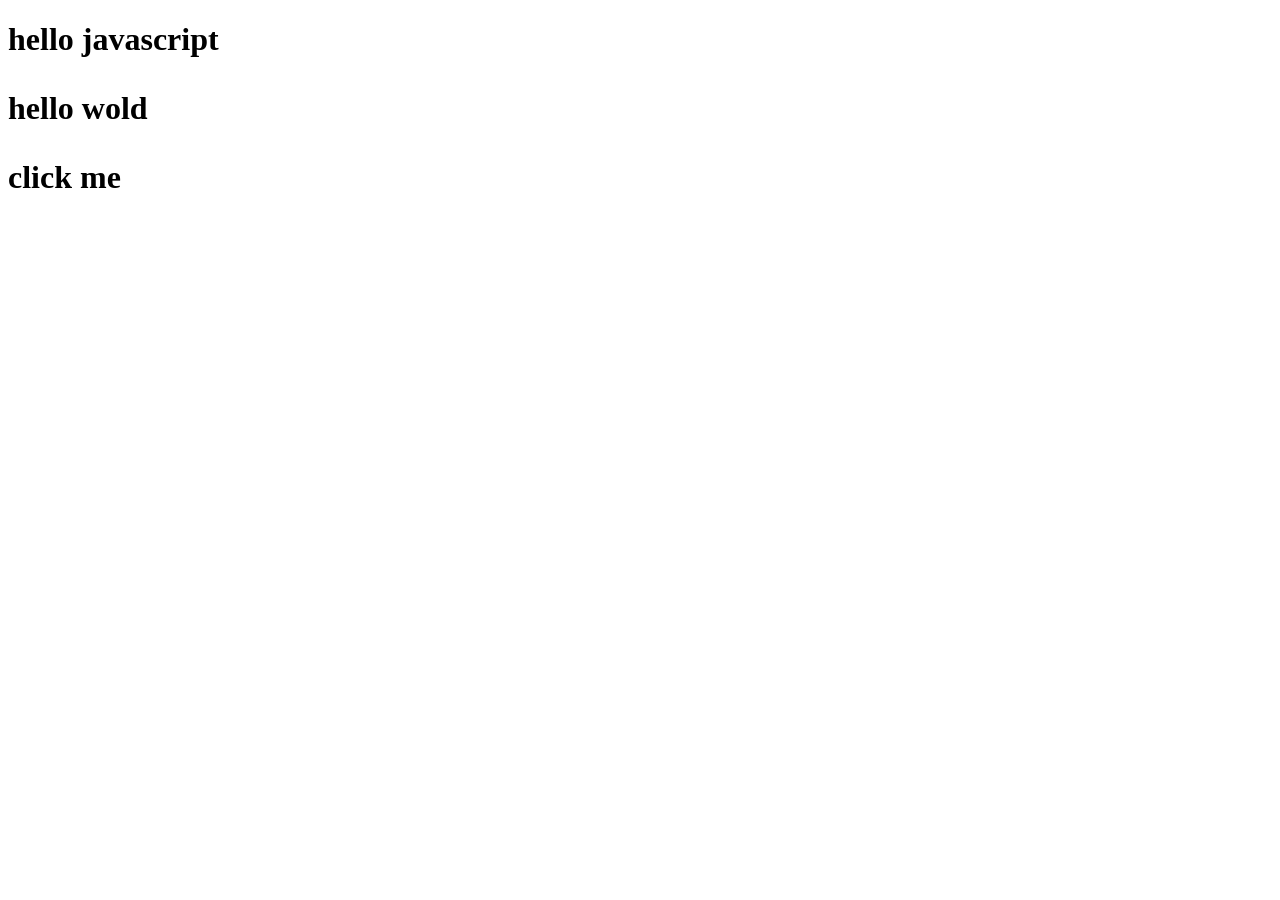
==== index.html @ 0898b166 "add initial file" ====
<!DOCTYPE html>
<html lang="en">
<head>
    <meta charset="UTF-8">
    <meta name="viewport" content="width=device-width, initial-scale=1.0">
    <title>Document</title>
</head>
<body>
    <div>
        <h1>
            hello javascript
            <p>
                hello wold
            </p>
            <butto id="box">click me </butto>
        </h1>
    </div>
</body>
</html>
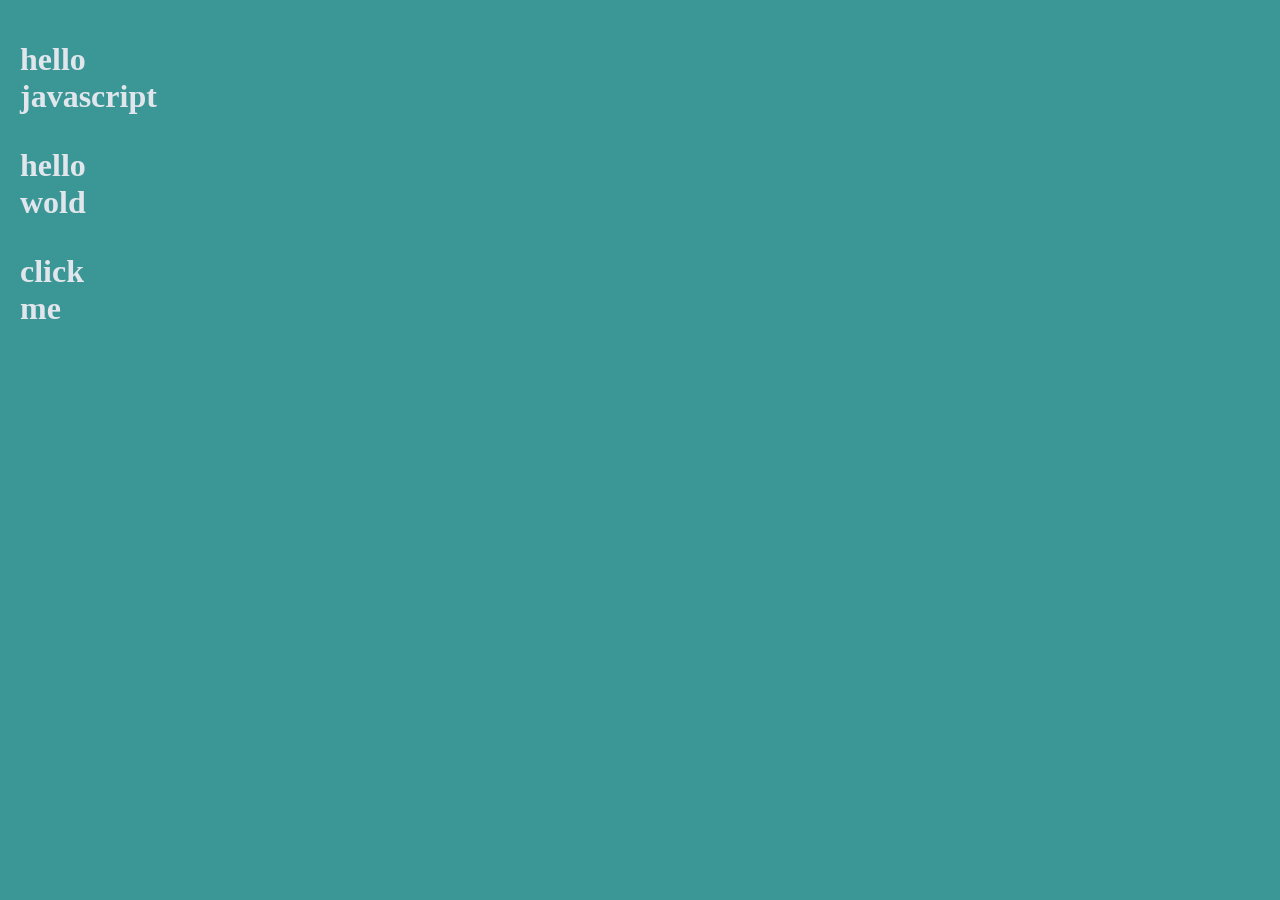
==== commit 4c09cfba: "add Readmr" ====
--- a/index.html
+++ b/index.html
@@ -4,6 +4,7 @@
     <meta charset="UTF-8">
     <meta name="viewport" content="width=device-width, initial-scale=1.0">
     <title>Document</title>
+    <link rel="stylesheet" href="style.css">
 </head>
 <body>
     <div>
--- a/style.css
+++ b/style.css
@@ -0,0 +1,12 @@
+body{
+    background-color: rgb(59, 150, 150);
+
+}
+div{
+    padding: 12px;
+    width: 10px;
+    margin: 0%;
+    color: rgb(224, 230, 235);
+    border: 5cap;
+
+}
